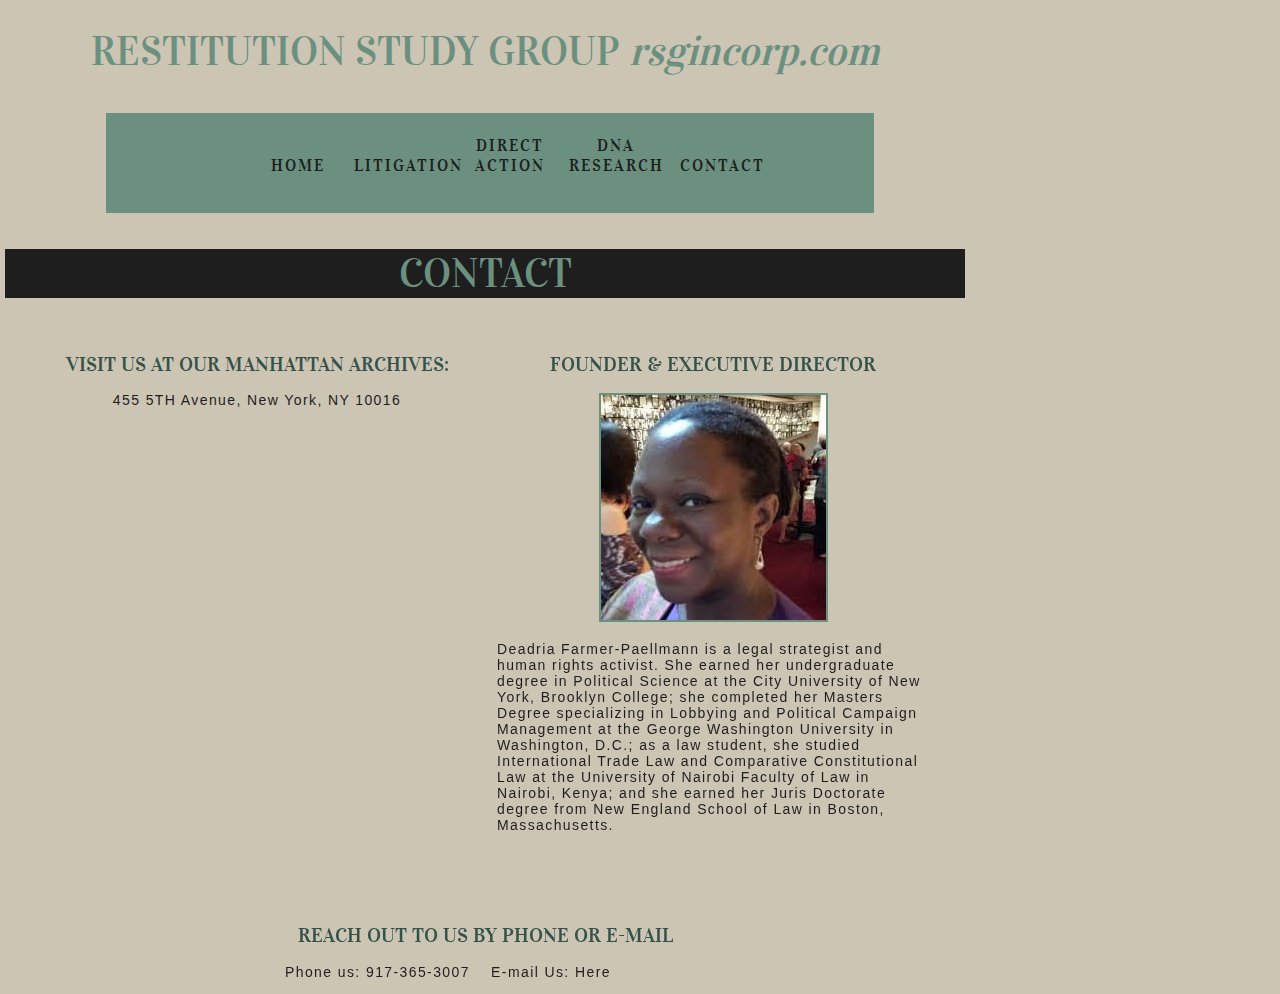
==== rsgincorp_contact.html @ bfedfd8e "revised" ====
<!DOCTYPE html>
<html>
<head>
       
<title>contact.html</title> 
<link href="style.css" rel="stylesheet">
<link href='https://fonts.googleapis.com/css?family=Vidaloka' rel='stylesheet' type='text/css'>  
</head>
    
<body>
<div class="container">
    <div class="header">
    <h1>RESTITUTION STUDY GROUP <em>rsgincorp.com</em></h1>
    </div>
            
    <div class="nav"> 
    <ul id="list">
        <li><a href="index.html">HOME</a>
        </li>
        
        <li><a href="rsgincorp_litigation.html">LITIGATION</a></li>
        
        <li><a href="rsgincorp_direct_action.html">DIRECT ACTION</a></li>
        
        <li><a href="rsgincorp_gen_dna.html">DNA RESEARCH</a></li>
        
        <li><a href="rsgincorp_contact.html">CONTACT</a></li>
        
    </ul>
    </div>
        
        <div id="subject"><h1>CONTACT</h1></div>
        <div id="column1">
        <h2>VISIT US AT OUR MANHATTAN ARCHIVES:</h2>
            <p class="center">455 5TH Avenue, New York, NY 10016</p>
            <iframe src="https://www.google.com/maps/embed?pb=!1m18!1m12!1m3!1d3022.4581468625925!2d-73.98390748459383!3d40.751947079327564!2m3!1f0!2f0!3f0!3m2!1i1024!2i768!4f13.1!3m3!1m2!1s0x89c2590099b1ae87%3A0x9e32ead571b0410a!2s455+5th+Ave%2C+New+York%2C+NY+10016!5e0!3m2!1sen!2sus!4v1460277830520" width="400" height="450" frameborder="0" style="border:0" allowfullscreen></iframe>
         
        </div>
    
        <div id="column2"> 
            <h2>FOUNDER & EXECUTIVE DIRECTOR</h2>
            <img src="images/deadriaopera.jpg"/>
            <p>Deadria Farmer-Paellmann is a legal strategist and human rights activist.  She earned her undergraduate degree in Political Science at the City University of New York, Brooklyn College; she completed her Masters Degree specializing in Lobbying and Political Campaign Management at the George Washington University in Washington, D.C.; as a law student, she studied International Trade Law and Comparative Constitutional Law at the University of Nairobi Faculty of Law in Nairobi, Kenya; and she earned her Juris Doctorate degree from New England School of Law in Boston, Massachusetts.</p>
        </div>
            
        <div class="footer">
            <h2>REACH OUT TO US BY PHONE OR E-MAIL</h2>
            <p>Phone us:<a href="tel:917-365-3007"> 917-365-3007</a>&nbsp;&nbsp;&nbsp;   
                E-mail Us:<a href="mailto:rsgincorp@yahoo.com"> Here</a></p>
         </div>
</div>           
</body>   
</html>
---- style.css ----
/*div{
    max-width: 960px;
    min-width: 360px;
    margin:auto:
}*/

.container {
    margin-left:auto;
    margin-right:auto;
    width:100%;
    background-color:#cdc5b4;
}

.nav {
    display: inline-block;
    margin: 10px 10px;
    height:100px;
    width:80%;  
    background-color:#6b9080;
}


/*$color1: #35524a; //rgba(53, 82, 74, 100)
$color2: #f4f4f9; //rgba(244, 244, 249, 100)
$color3: #6b9080; //rgba(107, 144, 128, 100)
$color4: #cdc5b4; //rgba(205, 197, 180, 100)
$color5: #1e1e1e; //rgba(30, 30, 30, 100)*/


body{
    background-color:#cdc5b4;
    height:50px;
    margin: 5px 5px 5px 5px;
}
.header {
    color:#6b9080;
    width:960px;
}
    
    /*display: inline-block;
    margin: 10px 10px;
    height:100px;
    width:90%;
}*/

/*#body {
    display: inline-block;
    margin: 10px 10 px;
    height:500px;
    width:20%;
}*/
a:link {
    text-decoration: none;
}
a{
    color:#1e1e1e;
}

a:hover{
    color:#ffe066;
}

/*a:hover {
    color: hotpink;
}*/

.nav {
    position:relative;
    left:05px;
}

/*#list li:hover {
    background-color:#6b9080;
    height: 50px;
    }*/
    
#list li {
        display: inline-block;
        width: 100px;
        height: 25px;
        text-align:center;
        vertical-align: center;
        padding-top:6px;
        }

/*#li  {
    background-color:#35524a;
    color: #1E1E1E;
    decoration:none;
    padding-bottom:10px;
}*/

#list {
    text-align: center;
    font-family:Vidaloka,sans-serif;
    color:#1e1e1e;
    font-size:16px;
    letter-spacing: 2px;
    }

body {
    background-color:#cdc5b4;
    width: 960px;
    text-align: center;
    height:50px;
    margin-top: 5px;
    margin-bottom: 5px;
    margin-left: 5px;
    margin-right: 5px
}
h1{
    font-size: 40px;
    font-family: Vidaloka, sans-serif;
    font-weight:100;
    color:#6b9080;
}

h2{
    font-size: 20px;
    font-family: Vidaloka, sans-serif;
    font-weight:100; 
    color:#35524a;
}

#subject{
    font-size: 40px;
    font-family: Vidaloka, sans-serif;
    font-weight:100;
    background-color: #1e1e1e;
    color: #cdc5b4;
}
p {
    font-size:14px;
    font-family: 'Open Sans', sans-serif;;
    font-weight:400;
    letter-spacing: .1em;
    color:#1e1e1e;
    text-align: left;

}
.center {
    text-align:center;
}

#column1, #column2{
    display: inline-block;
    margin: 10px 10px 10px 10px;
    width:45%;
    vertical-align: top;
    text-align: center;
    border: none;   
}

img {
    max-width: 70%;
    text-align:center;
    margin:1px auto 1px auto;
    border: solid 2px #6b9080;
    }
    
iframe {
    border: solid 2px #6b9080;
}

.caption{
    max-width:70%;
    text-align:justify;
    /*margin:1px auto 1px auto;*/
    font-size: 8px;
    background-color: #6b9080;
    position:relative;
    top:-19px;
    left:65px;
    }
    
/*#column2{
    margin: 10px 10px:
    width:20%;
    display:in-line block;
    vertical-align: top;
    text-align: center;   
}*/

.footer {
    width:400px;
    display: inline-block;
    margin-top:20px;
    
}
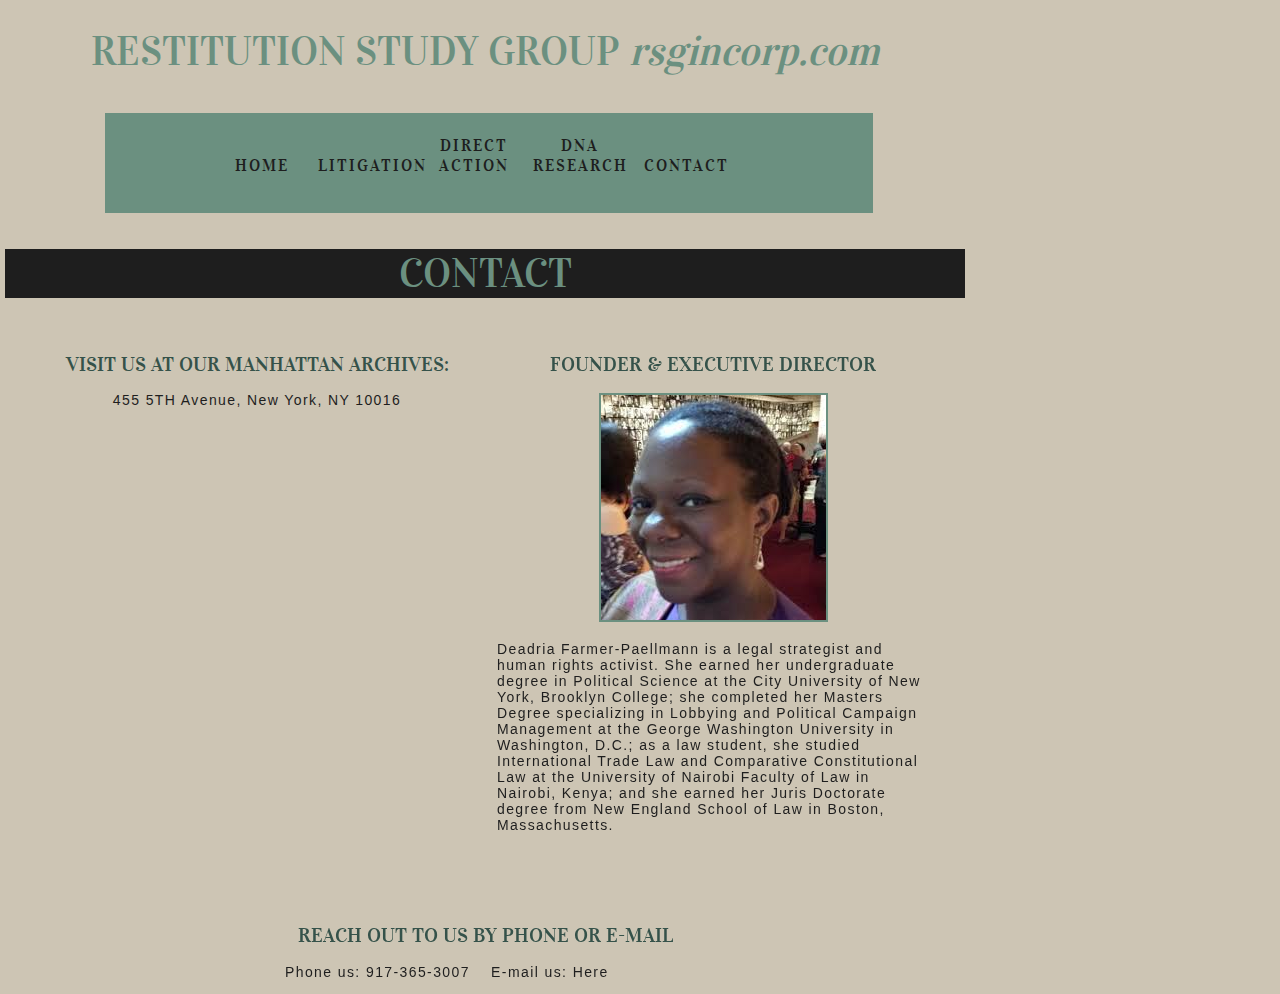
==== commit 6bc999c5: "revised" ====
--- a/rsgincorp_contact.html
+++ b/rsgincorp_contact.html
@@ -46,7 +46,7 @@
         <div class="footer">
             <h2>REACH OUT TO US BY PHONE OR E-MAIL</h2>
             <p>Phone us:<a href="tel:917-365-3007"> 917-365-3007</a>&nbsp;&nbsp;&nbsp;   
-                E-mail Us:<a href="mailto:rsgincorp@yahoo.com"> Here</a></p>
+                E-mail us:<a href="mailto:rsgincorp@yahoo.com"> Here</a></p>
          </div>
 </div>           
 </body>   
--- a/style.css
+++ b/style.css
@@ -66,7 +66,7 @@
 
 .nav {
     position:relative;
-    left:05px;
+    left:04px;
 }
 
 /*#list li:hover {
@@ -78,9 +78,11 @@
         display: inline-block;
         width: 100px;
         height: 25px;
-        text-align:center;
+        /*text-align:center;*/
         vertical-align: center;
         padding-top:6px;
+        position:relative;
+        left:-35px;
         }
 
 /*#li  {
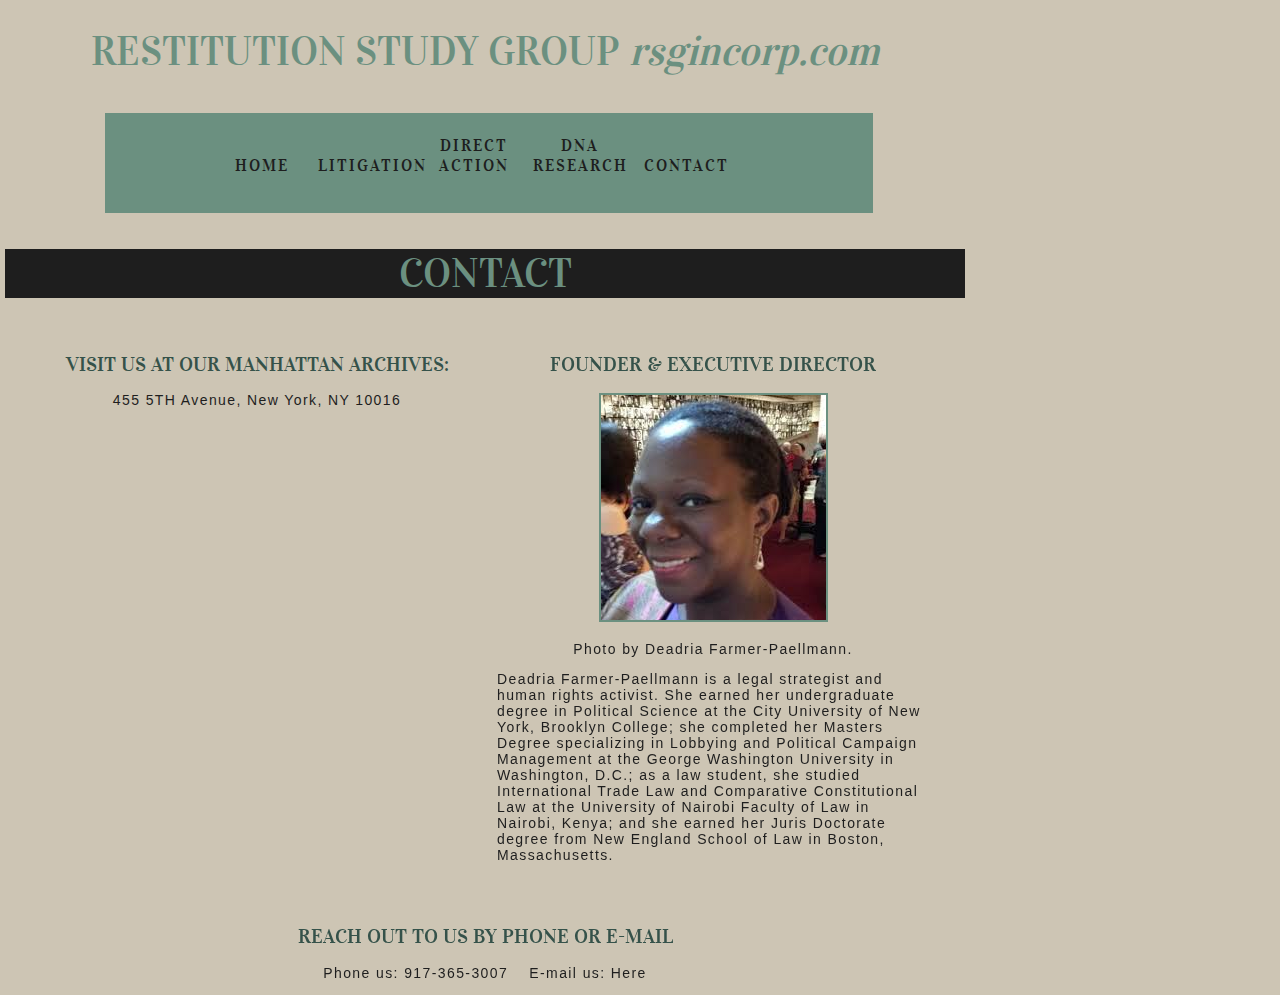
==== commit ea8051f7: "revised" ====
--- a/rsgincorp_contact.html
+++ b/rsgincorp_contact.html
@@ -40,12 +40,13 @@
         <div id="column2"> 
             <h2>FOUNDER & EXECUTIVE DIRECTOR</h2>
             <img src="images/deadriaopera.jpg"/>
+            <p class="center">Photo by Deadria Farmer-Paellmann.</p>
             <p>Deadria Farmer-Paellmann is a legal strategist and human rights activist.  She earned her undergraduate degree in Political Science at the City University of New York, Brooklyn College; she completed her Masters Degree specializing in Lobbying and Political Campaign Management at the George Washington University in Washington, D.C.; as a law student, she studied International Trade Law and Comparative Constitutional Law at the University of Nairobi Faculty of Law in Nairobi, Kenya; and she earned her Juris Doctorate degree from New England School of Law in Boston, Massachusetts.</p>
         </div>
             
         <div class="footer">
             <h2>REACH OUT TO US BY PHONE OR E-MAIL</h2>
-            <p>Phone us:<a href="tel:917-365-3007"> 917-365-3007</a>&nbsp;&nbsp;&nbsp;   
+            <p class="center">Phone us:<a href="tel:917-365-3007"> 917-365-3007</a>&nbsp;&nbsp;&nbsp;   
                 E-mail us:<a href="mailto:rsgincorp@yahoo.com"> Here</a></p>
          </div>
 </div>           
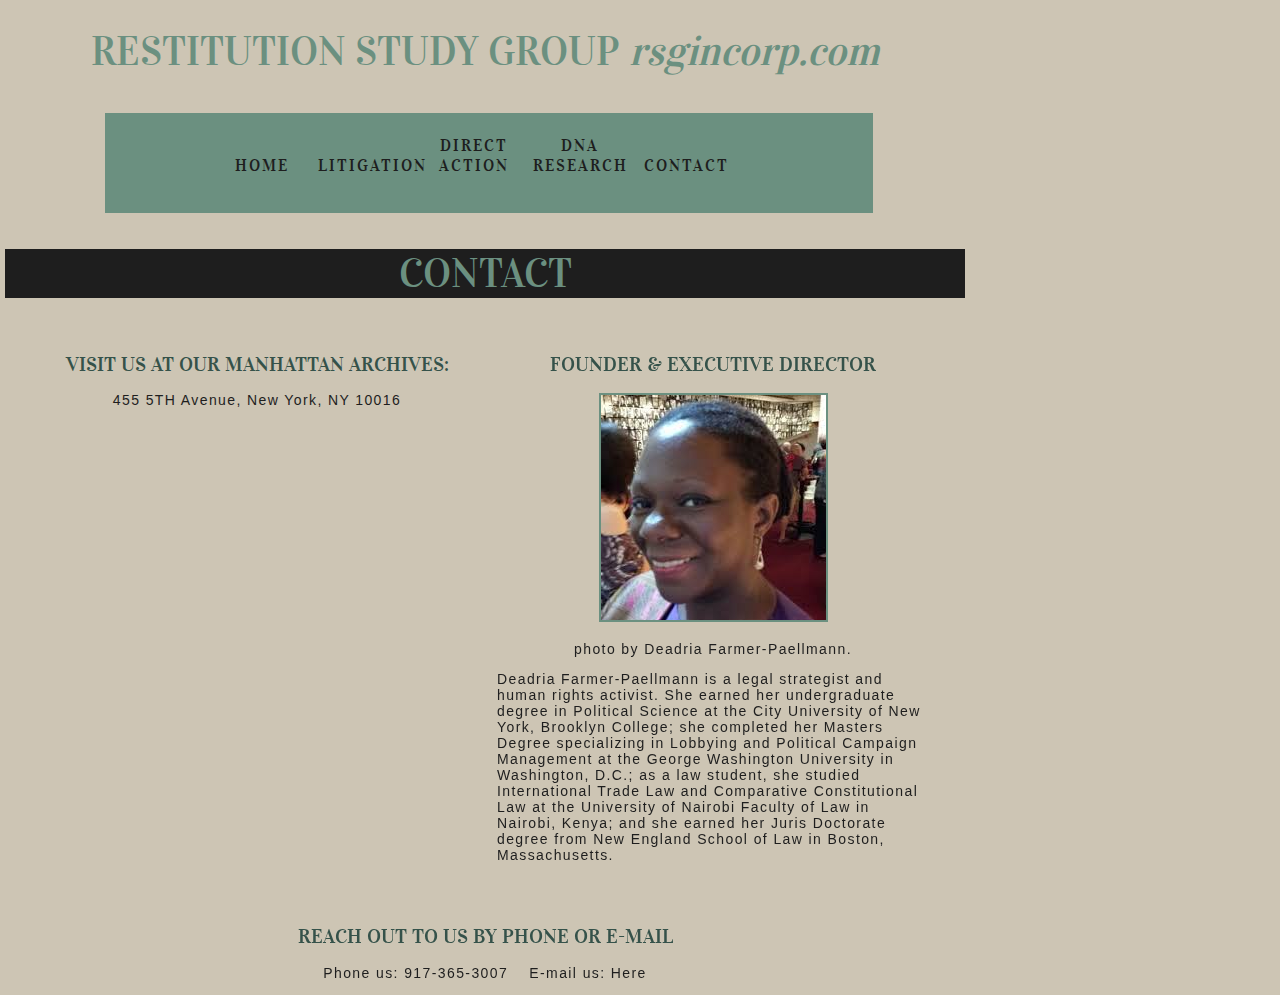
==== commit e8ac9b20: "revised" ====
--- a/rsgincorp_contact.html
+++ b/rsgincorp_contact.html
@@ -40,7 +40,7 @@
         <div id="column2"> 
             <h2>FOUNDER & EXECUTIVE DIRECTOR</h2>
             <img src="images/deadriaopera.jpg"/>
-            <p class="center">Photo by Deadria Farmer-Paellmann.</p>
+            <p class="center">photo by Deadria Farmer-Paellmann.</p>
             <p>Deadria Farmer-Paellmann is a legal strategist and human rights activist.  She earned her undergraduate degree in Political Science at the City University of New York, Brooklyn College; she completed her Masters Degree specializing in Lobbying and Political Campaign Management at the George Washington University in Washington, D.C.; as a law student, she studied International Trade Law and Comparative Constitutional Law at the University of Nairobi Faculty of Law in Nairobi, Kenya; and she earned her Juris Doctorate degree from New England School of Law in Boston, Massachusetts.</p>
         </div>
             
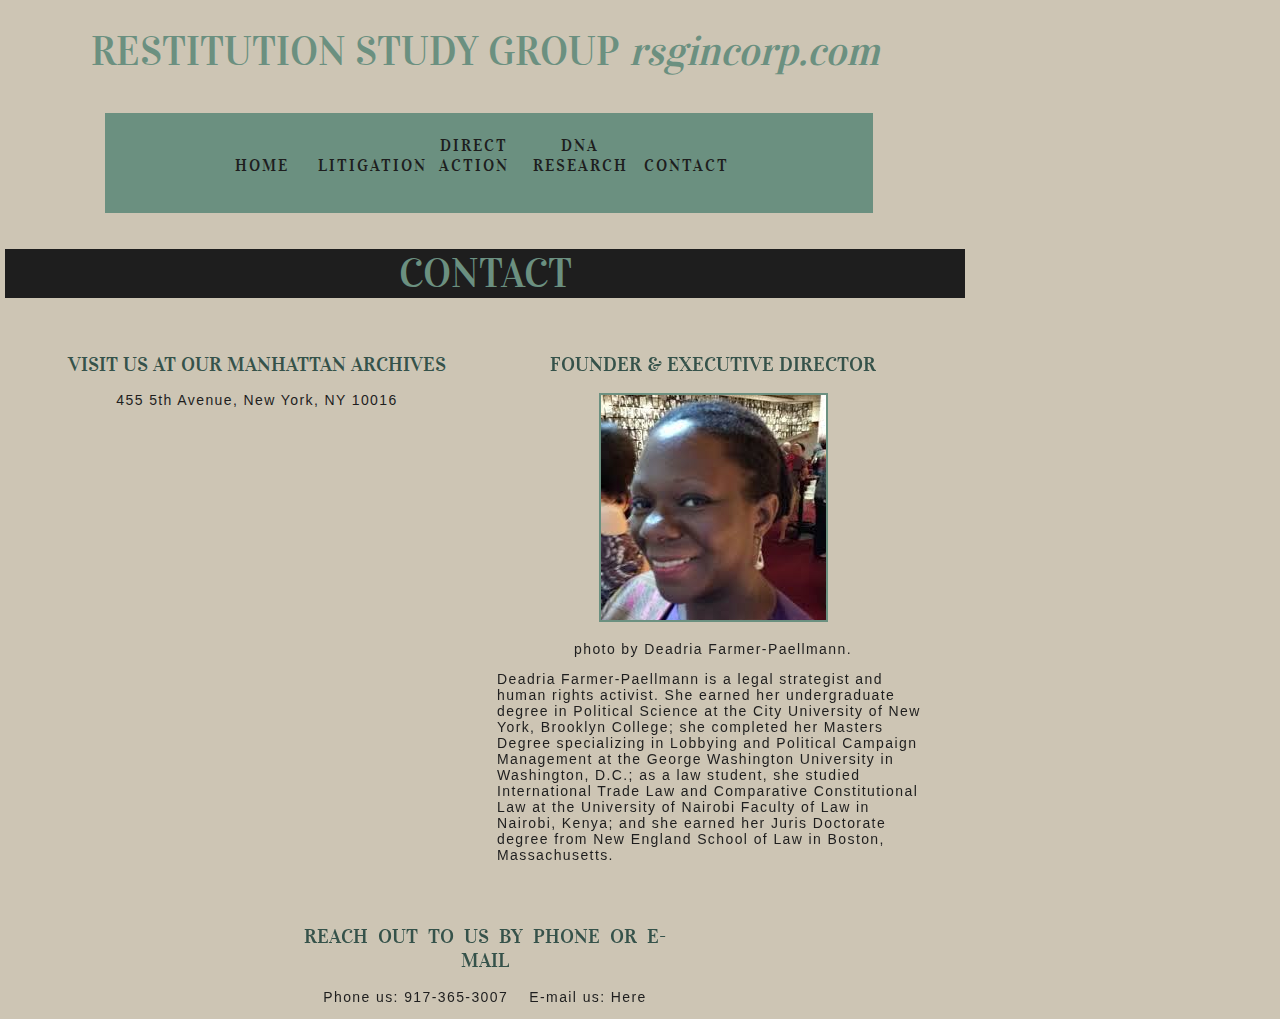
==== commit dd4387c5: "revised" ====
--- a/rsgincorp_contact.html
+++ b/rsgincorp_contact.html
@@ -31,8 +31,8 @@
         
         <div id="subject"><h1>CONTACT</h1></div>
         <div id="column1">
-        <h2>VISIT US AT OUR MANHATTAN ARCHIVES:</h2>
-            <p class="center">455 5TH Avenue, New York, NY 10016</p>
+        <h2>VISIT US AT OUR MANHATTAN ARCHIVES</h2>
+            <p class="center">455 5th Avenue, New York, NY 10016</p>
             <iframe src="https://www.google.com/maps/embed?pb=!1m18!1m12!1m3!1d3022.4581468625925!2d-73.98390748459383!3d40.751947079327564!2m3!1f0!2f0!3f0!3m2!1i1024!2i768!4f13.1!3m3!1m2!1s0x89c2590099b1ae87%3A0x9e32ead571b0410a!2s455+5th+Ave%2C+New+York%2C+NY+10016!5e0!3m2!1sen!2sus!4v1460277830520" width="400" height="450" frameborder="0" style="border:0" allowfullscreen></iframe>
          
         </div>
@@ -45,7 +45,7 @@
         </div>
             
         <div class="footer">
-            <h2>REACH OUT TO US BY PHONE OR E-MAIL</h2>
+            <h2>REACH&nbsp; OUT&nbsp; TO&nbsp; US&nbsp; BY&nbsp; PHONE&nbsp; OR&nbsp; E-MAIL</h2>
             <p class="center">Phone us:<a href="tel:917-365-3007"> 917-365-3007</a>&nbsp;&nbsp;&nbsp;   
                 E-mail us:<a href="mailto:rsgincorp@yahoo.com"> Here</a></p>
          </div>
--- a/style.css
+++ b/style.css
@@ -115,6 +115,7 @@
     font-family: Vidaloka, sans-serif;
     font-weight:100;
     color:#6b9080;
+    text-align: center;
 }
 
 h2{
@@ -122,6 +123,7 @@
     font-family: Vidaloka, sans-serif;
     font-weight:100; 
     color:#35524a;
+    text-align: center;
 }
 
 #subject{
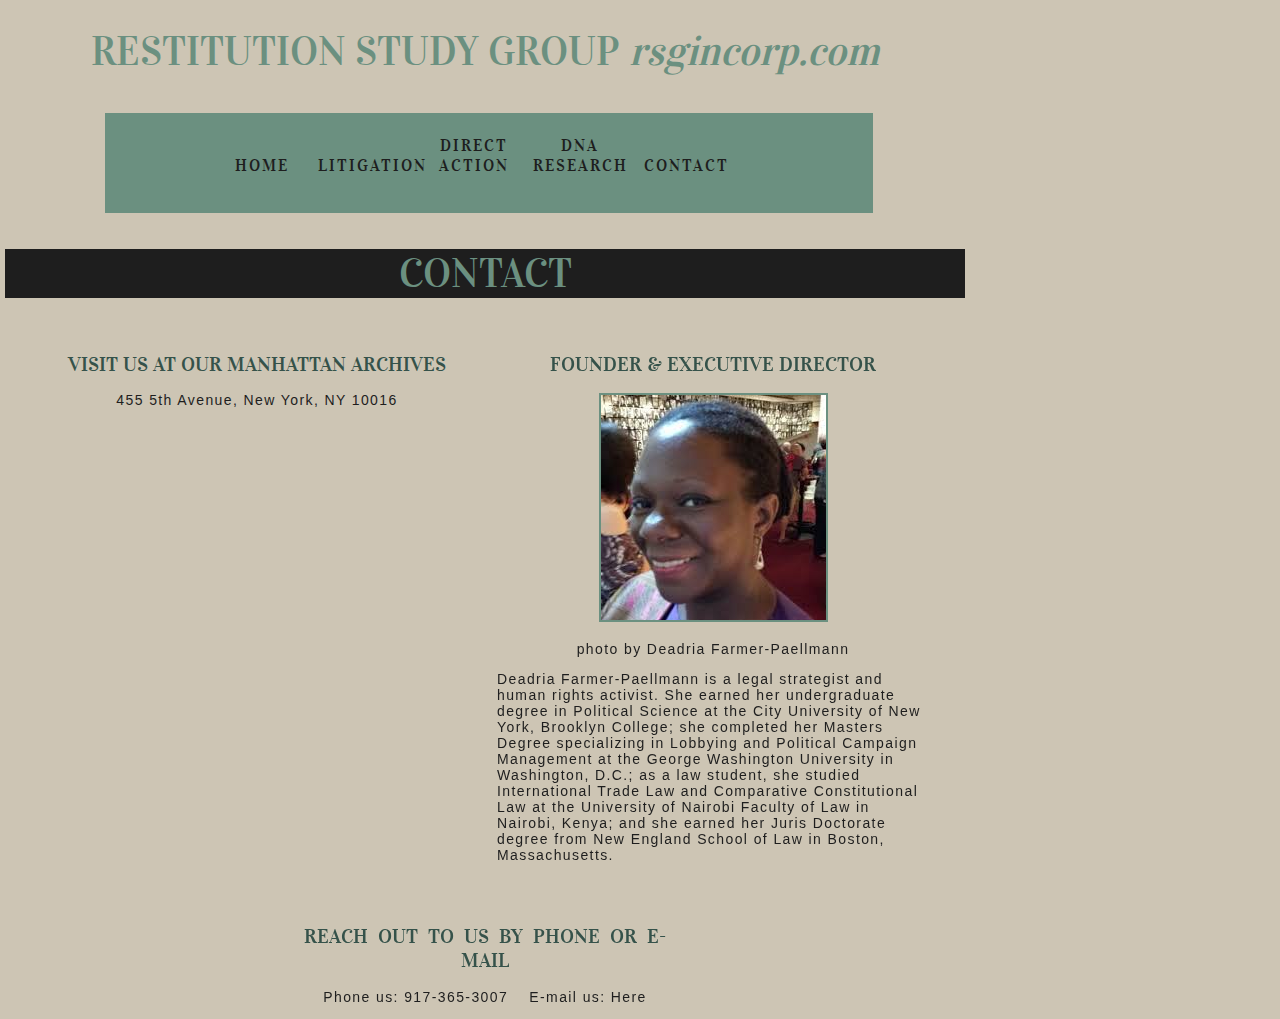
==== commit 6c660c15: "revised" ====
--- a/rsgincorp_contact.html
+++ b/rsgincorp_contact.html
@@ -40,7 +40,7 @@
         <div id="column2"> 
             <h2>FOUNDER & EXECUTIVE DIRECTOR</h2>
             <img src="images/deadriaopera.jpg"/>
-            <p class="center">photo by Deadria Farmer-Paellmann.</p>
+            <p class="center">photo by Deadria Farmer-Paellmann</p>
             <p>Deadria Farmer-Paellmann is a legal strategist and human rights activist.  She earned her undergraduate degree in Political Science at the City University of New York, Brooklyn College; she completed her Masters Degree specializing in Lobbying and Political Campaign Management at the George Washington University in Washington, D.C.; as a law student, she studied International Trade Law and Comparative Constitutional Law at the University of Nairobi Faculty of Law in Nairobi, Kenya; and she earned her Juris Doctorate degree from New England School of Law in Boston, Massachusetts.</p>
         </div>
             
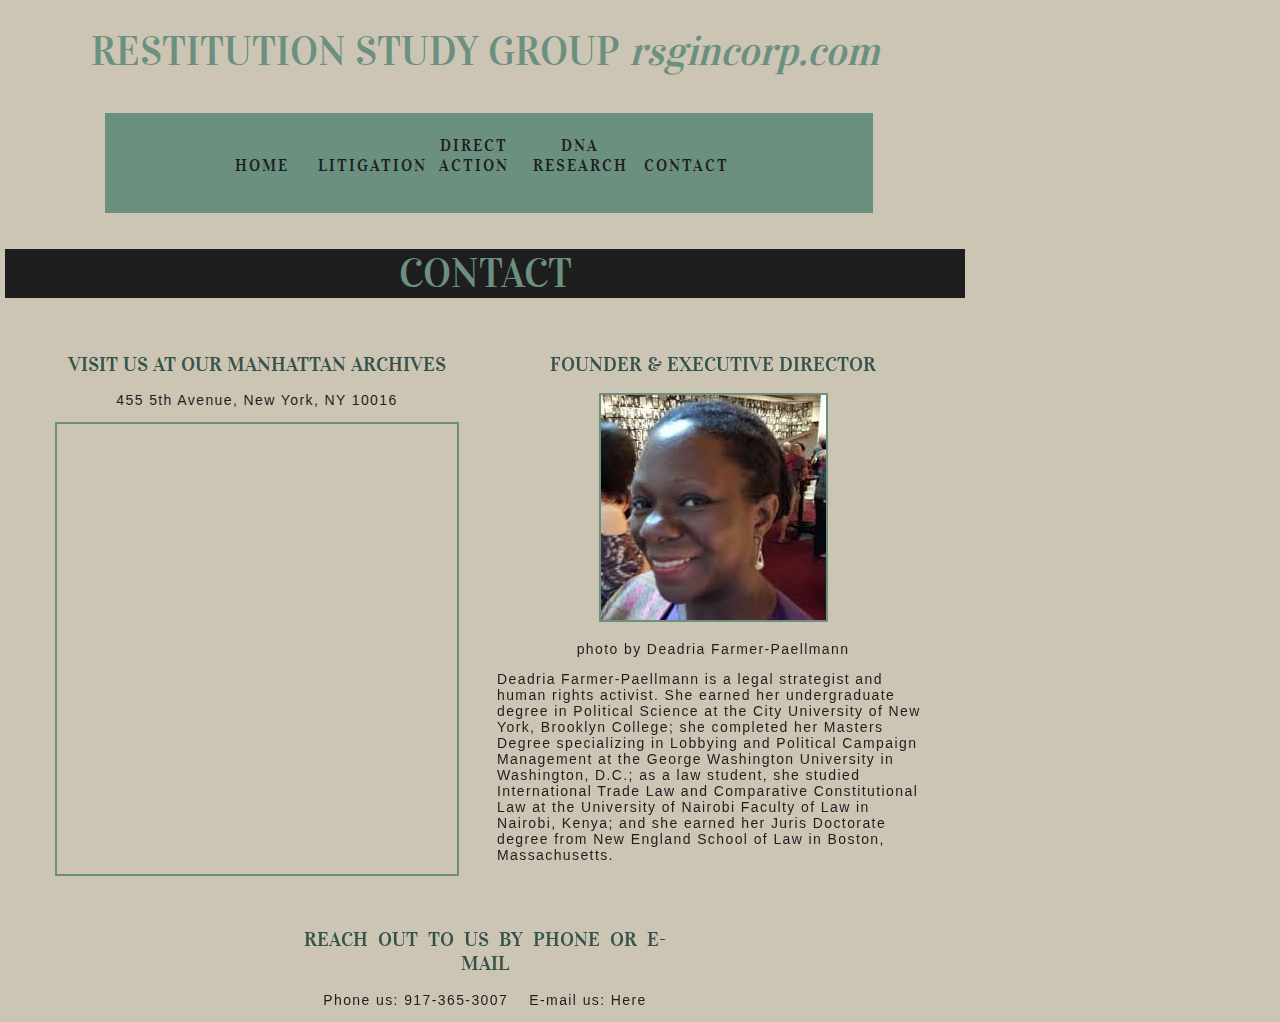
==== commit 509ae217: "revised" ====
--- a/rsgincorp_contact.html
+++ b/rsgincorp_contact.html
@@ -33,7 +33,7 @@
         <div id="column1">
         <h2>VISIT US AT OUR MANHATTAN ARCHIVES</h2>
             <p class="center">455 5th Avenue, New York, NY 10016</p>
-            <iframe src="https://www.google.com/maps/embed?pb=!1m18!1m12!1m3!1d3022.4581468625925!2d-73.98390748459383!3d40.751947079327564!2m3!1f0!2f0!3f0!3m2!1i1024!2i768!4f13.1!3m3!1m2!1s0x89c2590099b1ae87%3A0x9e32ead571b0410a!2s455+5th+Ave%2C+New+York%2C+NY+10016!5e0!3m2!1sen!2sus!4v1460277830520" width="400" height="450" frameborder="0" style="border:0" allowfullscreen></iframe>
+            <iframe src="https://www.google.com/maps/embed?pb=!1m18!1m12!1m3!1d3022.4581468625925!2d-73.98390748459383!3d40.751947079327564!2m3!1f0!2f0!3f0!3m2!1i1024!2i768!4f13.1!3m3!1m2!1s0x89c2590099b1ae87%3A0x9e32ead571b0410a!2s455+5th+Ave%2C+New+York%2C+NY+10016!5e0!3m2!1sen!2sus!4v1460277830520" width="400" height="450" frameborder="0" style="border:2" allowfullscreen></iframe>
          
         </div>
     
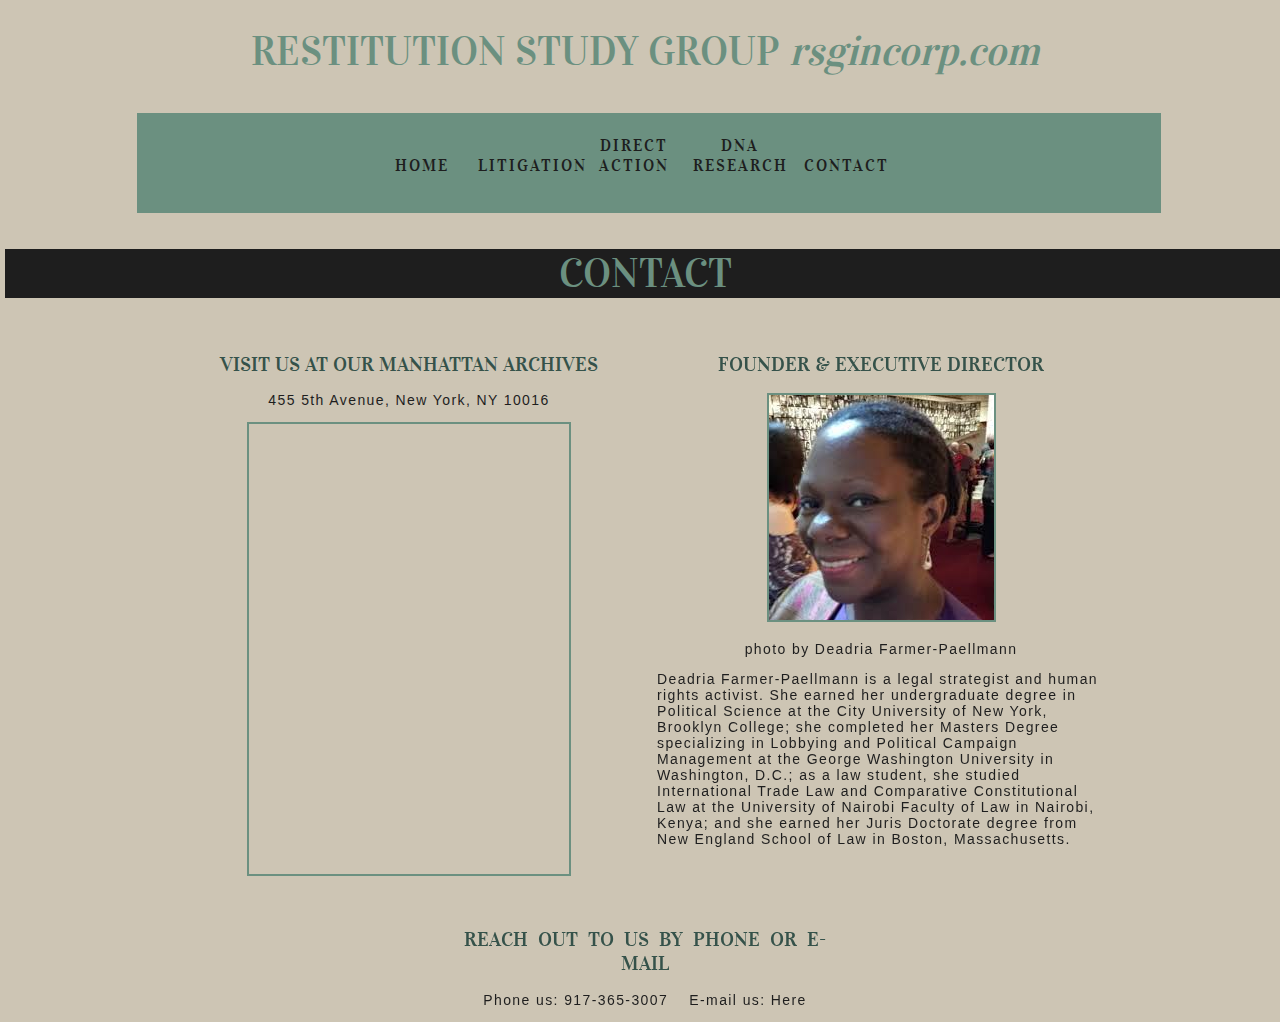
==== commit 1d94b295: "revised" ====
--- a/rsgincorp_contact.html
+++ b/rsgincorp_contact.html
@@ -33,7 +33,7 @@
         <div id="column1">
         <h2>VISIT US AT OUR MANHATTAN ARCHIVES</h2>
             <p class="center">455 5th Avenue, New York, NY 10016</p>
-            <iframe src="https://www.google.com/maps/embed?pb=!1m18!1m12!1m3!1d3022.4581468625925!2d-73.98390748459383!3d40.751947079327564!2m3!1f0!2f0!3f0!3m2!1i1024!2i768!4f13.1!3m3!1m2!1s0x89c2590099b1ae87%3A0x9e32ead571b0410a!2s455+5th+Ave%2C+New+York%2C+NY+10016!5e0!3m2!1sen!2sus!4v1460277830520" width="400" height="450" frameborder="0" style="border:2" allowfullscreen></iframe>
+            <iframe src="https://www.google.com/maps/embed?pb=!1m18!1m12!1m3!1d3022.4581468625925!2d-73.98390748459383!3d40.751947079327564!2m3!1f0!2f0!3f0!3m2!1i1024!2i768!4f13.1!3m3!1m2!1s0x89c2590099b1ae87%3A0x9e32ead571b0410a!2s455+5th+Ave%2C+New+York%2C+NY+10016!5e0!3m2!1sen!2sus!4v1460277830520" width="320" height="450" frameborder="0" style="border:2" allowfullscreen></iframe>
          
         </div>
     
--- a/style.css
+++ b/style.css
@@ -1,15 +1,8 @@
 /*div{
-    max-width: 960px;
+    max-width: 100%;
     min-width: 360px;
     margin:auto:
 }*/
-
-.container {
-    margin-left:auto;
-    margin-right:auto;
-    width:100%;
-    background-color:#cdc5b4;
-}
 
 .nav {
     display: inline-block;
@@ -34,7 +27,7 @@
 }
 .header {
     color:#6b9080;
-    width:960px;
+    width:100%;
 }
     
     /*display: inline-block;
@@ -60,20 +53,11 @@
     color:#ffe066;
 }
 
-/*a:hover {
-    color: hotpink;
-}*/
-
 .nav {
     position:relative;
     left:04px;
 }
 
-/*#list li:hover {
-    background-color:#6b9080;
-    height: 50px;
-    }*/
-    
 #list li {
         display: inline-block;
         width: 100px;
@@ -102,7 +86,7 @@
 
 body {
     background-color:#cdc5b4;
-    width: 960px;
+    width: 100%;
     text-align: center;
     height:50px;
     margin-top: 5px;
@@ -149,14 +133,14 @@
 #column1, #column2{
     display: inline-block;
     margin: 10px 10px 10px 10px;
-    width:45%;
+    width:35%;
     vertical-align: top;
     text-align: center;
     border: none;   
 }
 
 img {
-    max-width: 70%;
+    max-width:70%;
     text-align:center;
     margin:1px auto 1px auto;
     border: solid 2px #6b9080;
@@ -167,14 +151,14 @@
 }
 
 .caption{
-    max-width:70%;
-    text-align:justify;
-    /*margin:1px auto 1px auto;*/
+    width:335px;
+    text-align:left;
+    margin:1px auto 1px auto;
     font-size: 8px;
     background-color: #6b9080;
     position:relative;
     top:-19px;
-    left:65px;
+    left:0px;
     }
     
 /*#column2{
